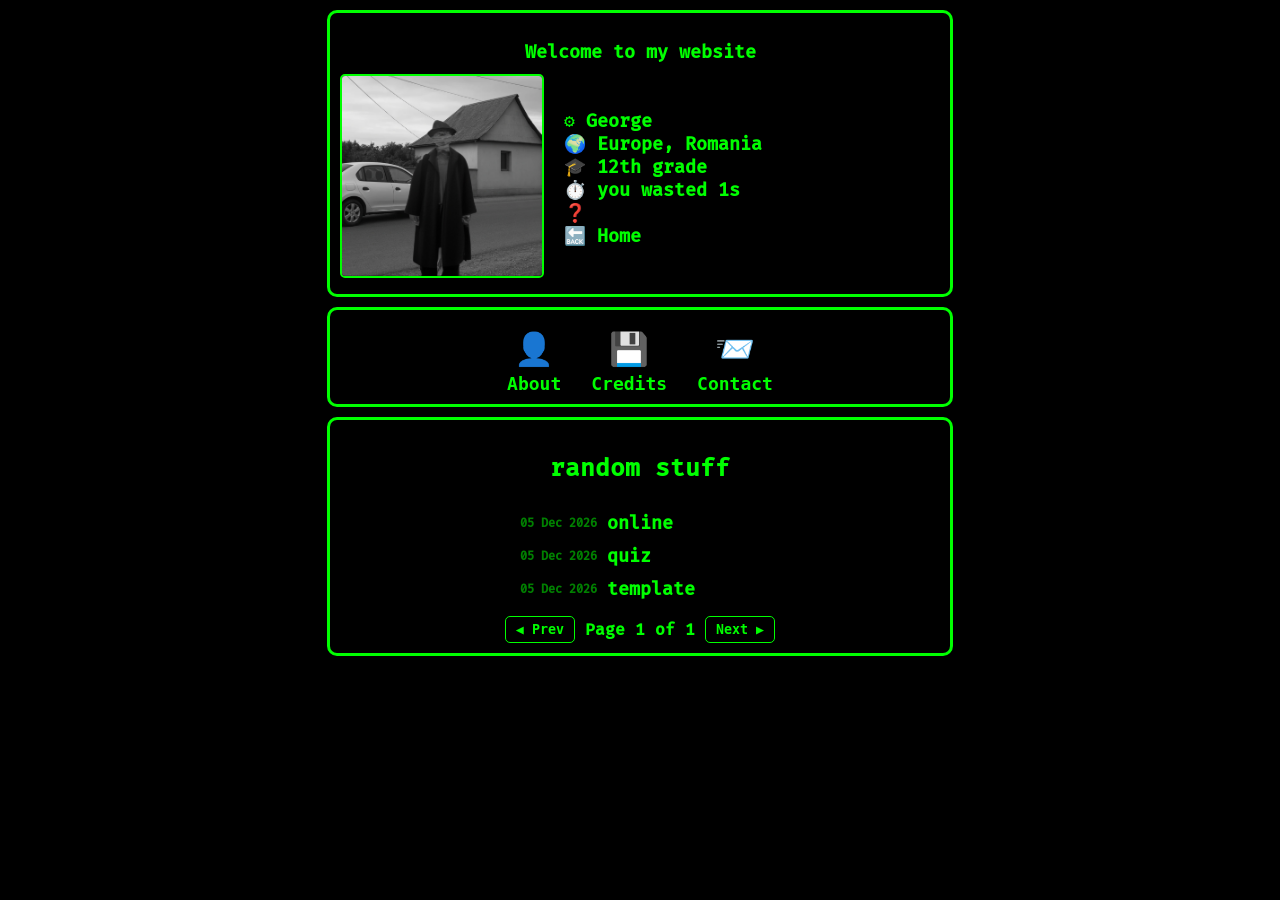
==== index.html @ c5534a14 "Add files via upload" ====
<!DOCTYPE html>
<html lang="en">
<head>
  <meta charset="UTF-8" />
  <meta name="viewport" content="width=device-width, initial-scale=1.0"/>
  <title>George</title>
    <link rel="icon" type="image/png" href="images/favicon.png" />
  <style>
    @font-face {
  font-family: 'FiraCodeNerdFontMono';
  src: url('/fonts/FiraCodeNerdFontMono-Medium.ttf') format('truetype');
  font-weight: normal;
  font-style: normal;
}

    body {
      background-color: black;
      color: #00ff00;
      font-family: 'Fira Code', monospace;
      margin: 0;
      padding: 10px;
      font-size: 18px;
      font-weight: bold;
      display: flex;
      flex-direction: column;
      align-items: center;
      font-family: 'FiraCodeNerdFontMono', monospace;
    }

    a {
      color: #00ff00;
      text-decoration: none;
    }

    a:hover {
      text-decoration: underline;
    }

    .container {
      border: 3px solid #00ff00;
      padding: 10px;
      margin-bottom: 10px;
      border-radius: 10px;
      width: 90%;
      max-width: 600px;
           text-decoration: none;
    }

    .highlight {
      background-color: #00ff00;
      color: black;
      padding: 2px 5px;
    }

    .top-section-link {
      text-decoration: none;
      color: inherit;
      display: block;
    }

    .top-section-link:hover {
      opacity: 0.95;
    }

    .top-section {
      display: flex;
      align-items: center;
      gap: 20px;
    }

    .image-container img {
      width: 200px;
      cursor: pointer;
      border: 2px solid #00ff00;
      border-radius: 5px;
    }

    .personal-info {
      flex: 1;
      align-items: center;
      text-align: left;
    }

.file-list {
  margin-top: 10px;
  text-align: center;
  flex-direction: column;
  align-items: center;
}


    .file-entry {
      display: flex;
      justify-content: flex-start;
      align-items: center;
      padding: 5px 0;
      padding-left: 180px;
    }

    .file-entry span {
      font-size: 0.65em;
      opacity: 0.5;
      margin-right: 10px;
      display: flex;
      align-items: center;
    }

    .pagination {
      display: flex;
      justify-content: center;
      align-items: center;
      gap: 10px;
      margin-top: 10px;
    }

    .pagination button {
      background-color: black;
      border: 1px solid #00ff00;
      color: #00ff00;
      padding: 5px 10px;
      font-family: monospace;
      font-weight: bold;
      cursor: pointer;
      border-radius: 5px;
    }

    .pagination button:hover {
      background-color: #00ff00;
      color: black;
    }

    .page-number {
      font-size: 16px;
      color: #00ff00;
    }

    .article-content {
      margin-top: 10px;
    }

    .article-content pre {
      margin: 0;
    }

    .static-links {
      text-align: center;
    }

    .link-row {
      display: flex;
      justify-content: center;
      gap: 30px;
      margin-top: 10px;
    }

    .static-link {
      display: flex;
      flex-direction: column;
      align-items: center;
      color: #00ff00;
      text-decoration: none;
      font-family: monospace;
      font-weight: bold;
    }

    .static-link .emoji {
      font-size: 2rem;
      margin-bottom: 5px;
    }

    .static-link:hover {
      text-decoration: underline;
      color: #00ff99;
    }

    #info-container {
      text-align: center;
    }

    #info-container p {
      margin-bottom: 10px;
    }

    #articleListContainer p:first-child {
      font-size: 24px;
      text-align: center;
    }

    @media (max-width: 600px) {
  .file-entry {
    flex-direction: column;
    align-items: center;
    padding-left: 0;
    text-align: center;
  }

  .file-entry span {
    margin-bottom: 5px;
    justify-content: center;
  }

  .top-section {
    flex-direction: column;
    text-align: center;
  }

  .personal-info {
    text-align: left;
  }

  .image-container img {
    width: 100%;
    max-width: 250px;
  }
}

  </style>
</head>
<body>

  <div class="container" id="info-container">
    <p>Welcome to my website</p>
<div class="top-section-link">
      <div class="top-section">
        <div class="image-container">
          <img id="clickableImage" src="" onclick="changeImage()">
        </div>
        <div class="personal-info">
          ⚙️ George<br>
          🌍 Europe, Romania<br>
          🎓 12th grade<br>
          ⏱️ you wasted <span id="timer">0</span><br>
 <a href="https://www.youtube.com/watch?v=dQw4w9WgXcQ" style="text-decoration: none; color: inherit;">
          ❓ <br>
  🔙 <span>Home</span> <br>
</a>

        </div>
      </div>
</div>
  </div>

  <div class="container static-links">
    <div class="link-row">
      <a class="static-link" href="./pages/about" target="_blank"><div class="emoji">👤</div><div class="label">About</div></a>
      <a class="static-link" href="./pages/credits" target="_blank"><div class="emoji">💾</div><div class="label">Credits</div></a>
      <a class="static-link" href="./pages/contact" target="_blank"><div class="emoji">📨</div><div class="label">Contact</div></a>
    </div>
  </div>

  <div class="container" id="articleListContainer">
    <p>random stuff</p>
    <div class="file-list" id="fileList"></div>
    <div class="pagination">
      <button onclick="changePage(-1)">◀ Prev</button>
      <span class="page-number" id="pageNumber">Page 1</span>
      <button onclick="changePage(1)">Next ▶</button>
    </div>
  </div>

<script>
  const image = document.getElementById('clickableImage');
  const startImages = [
    'start/image1.png',
    'start/image2.png',
    'start/image3.png',
    'start/image4.png',
    'start/image5.png'
  ];

  function getRandomImage() {
    return startImages[Math.floor(Math.random() * startImages.length)];
  }

  function changeImage() {
    let newImg;
    do {
      newImg = getRandomImage();
    } while (image.src.endsWith(newImg));
    image.src = newImg;
  }

  window.addEventListener('DOMContentLoaded', () => {
    image.src = getRandomImage();
  });

  let currentPage = 0;
  let files = [];

async function fetchArticles() {
  try {
    const res = await fetch('./div/');
    const text = await res.text();

    const parser = new DOMParser();
    const doc = parser.parseFromString(text, 'text/html');
    const links = Array.from(doc.querySelectorAll('a'));

    const folders = links
      .map(link => link.getAttribute('href'))
      .filter(href =>
        href &&
        !href.startsWith('?') &&
        href.endsWith('/') &&
        href !== '../' &&
        href !== './'
      )
      .map(href => decodeURIComponent(href.replace(/\/$/, ''))); // remove trailing slash

    const metadataPromises = folders.map(async folder => {
      try {
        const response = await fetch(`./div/${folder}/`, { method: 'HEAD' });
        const lastModified = response.headers.get('Last-Modified');
        return {
          name: folder,
          date: lastModified ? new Date(lastModified) : new Date(0)
        };
      } catch {
        return { name: folder, date: new Date(0) };
      }
    });

    files = await Promise.all(metadataPromises);
    files.sort((a, b) => b.date - a.date);
    renderFolders();

  } catch (err) {
    document.getElementById('fileList').innerHTML = '<p style="color: red;">⚠️ Could not fetch folders. Ensure the server supports directory listing and `./div/` exists.</p>';
  }
}


  function renderFolders() {
  const fileList = document.getElementById('fileList');
  fileList.innerHTML = '';

  const start = currentPage * 10;
  const end = start + 10;
  const pageFolders = files.slice(start, end);

  if (pageFolders.length === 0) {
    fileList.innerHTML = '<p>N-am.</p>';
    return;
  }

  pageFolders.forEach(folder => {
    const link = `./div/${folder.name}/`;

    const div = document.createElement('div');
    div.className = 'file-entry';

    const formattedDate = folder.date.toLocaleDateString('en-GB', {
      day: '2-digit',
      month: 'short',
      year: 'numeric'
    });

    div.innerHTML = `
      <span>${formattedDate}</span>
      <a href="${link}">${folder.name}</a>
    `;

    fileList.appendChild(div);
  });

  const pageNumDisplay = document.getElementById('pageNumber');
  if (pageNumDisplay) {
    const totalPages = Math.ceil(files.length / 10);
    pageNumDisplay.textContent = `Page ${currentPage + 1} of ${totalPages}`;
  }
}


  function changePage(offset) {
    const newPage = currentPage + offset;
    const maxPage = Math.ceil(files.length / 10) - 1;
    if (newPage >= 0 && newPage <= maxPage) {
      currentPage = newPage;
      renderFolders(); // <-- fix here
    }
  }

  fetchArticles();

  let seconds = 0;
  const timerElement = document.getElementById('timer');

  setInterval(() => {
    seconds++;
    if (timerElement) {
      const minutes = Math.floor(seconds / 60);
      const remainingSeconds = seconds % 60;
      timerElement.textContent = minutes > 0
        ? `${minutes}m${remainingSeconds > 0 ? ` ${remainingSeconds}s` : ''}`
        : `${seconds}s`;
    }
  }, 1000);
</script>

</body>
</html>
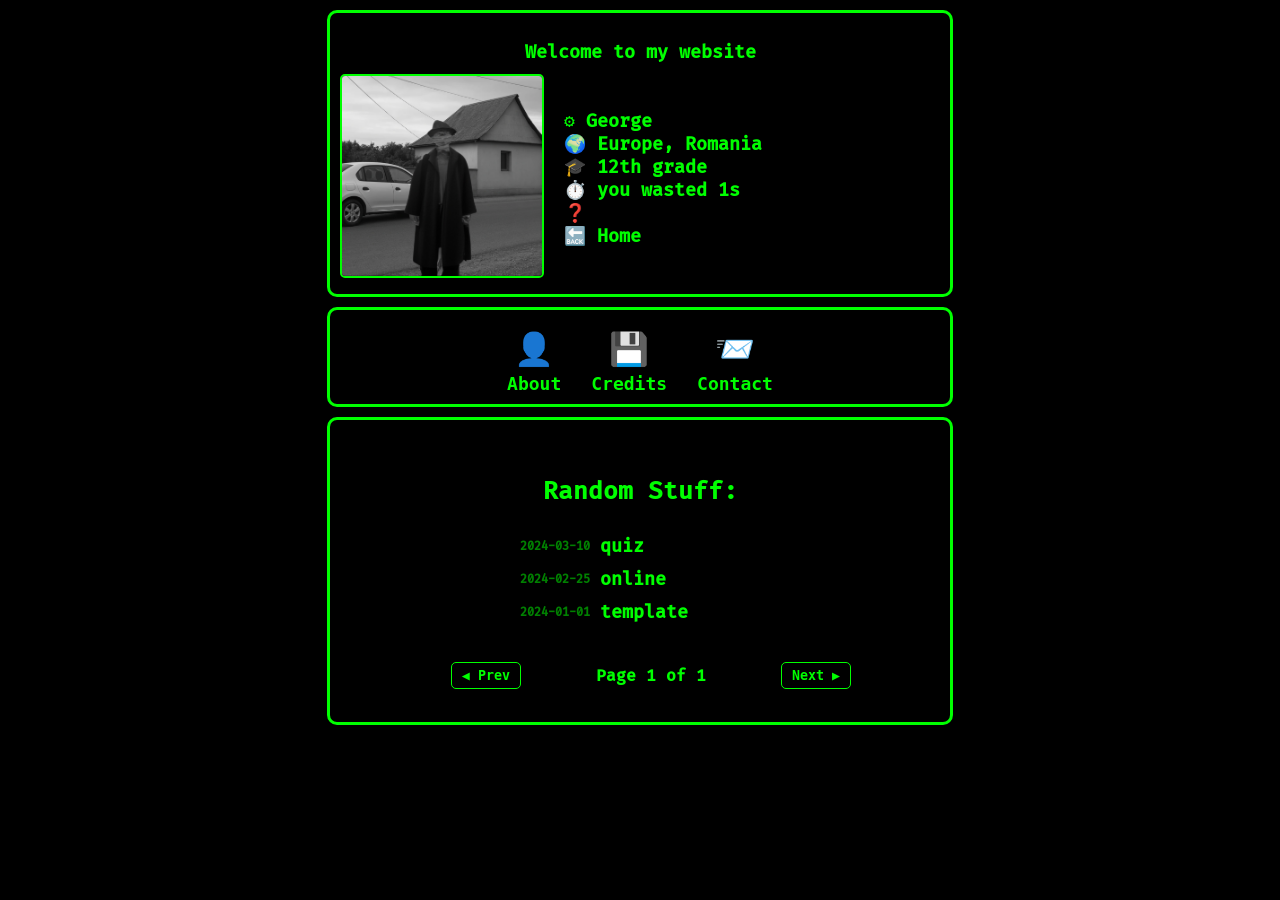
==== commit 43edfc9b: "Update index.html made fetch articles static" ====
--- a/index.html
+++ b/index.html
@@ -83,7 +83,7 @@
     }
 
 .file-list {
-  margin-top: 10px;
+  margin-top: 4px;
   text-align: center;
   flex-direction: column;
   align-items: center;
@@ -249,153 +249,75 @@
     </div>
   </div>
 
-  <div class="container" id="articleListContainer">
-    <p>random stuff</p>
-    <div class="file-list" id="fileList"></div>
-    <div class="pagination">
-      <button onclick="changePage(-1)">◀ Prev</button>
-      <span class="page-number" id="pageNumber">Page 1</span>
-      <button onclick="changePage(1)">Next ▶</button>
-    </div>
-  </div>
+ <div class="container" id="articleListContainer">
+        <div class="file-list" id="fileList">
+          <p>Random Stuff:</p>
+        <div class="file-entry">
+            <span>2024-03-10</span>
+            <a href="./div/quiz/index.html">quiz</a>
+        </div>
+
+        <div class="file-entry">
+            <span>2024-02-25</span>
+            <a href="./div/online/index.html">online</a>
+        </div>
+        
+        <div class="file-entry">
+            <span>2024-01-01</span>
+            <a href="./div/template/index.html">template</a>
+        </div>
+        
+        </div>
+        <div class="pagination">
+      <button disabled>◀ Prev</button>
+      <span class="page-number">Page 1 of 1</span>
+      <button disabled>Next ▶</button>
+    </div>
+  </div>
 
 <script>
-  const image = document.getElementById('clickableImage');
-  const startImages = [
-    'start/image1.png',
-    'start/image2.png',
-    'start/image3.png',
-    'start/image4.png',
-    'start/image5.png'
-  ];
-
-  function getRandomImage() {
-    return startImages[Math.floor(Math.random() * startImages.length)];
-  }
-
-  function changeImage() {
-    let newImg;
-    do {
-      newImg = getRandomImage();
-    } while (image.src.endsWith(newImg));
-    image.src = newImg;
-  }
-
-  window.addEventListener('DOMContentLoaded', () => {
-    image.src = getRandomImage();
-  });
-
-  let currentPage = 0;
-  let files = [];
-
-async function fetchArticles() {
-  try {
-    const res = await fetch('./div/');
-    const text = await res.text();
-
-    const parser = new DOMParser();
-    const doc = parser.parseFromString(text, 'text/html');
-    const links = Array.from(doc.querySelectorAll('a'));
-
-    const folders = links
-      .map(link => link.getAttribute('href'))
-      .filter(href =>
-        href &&
-        !href.startsWith('?') &&
-        href.endsWith('/') &&
-        href !== '../' &&
-        href !== './'
-      )
-      .map(href => decodeURIComponent(href.replace(/\/$/, ''))); // remove trailing slash
-
-    const metadataPromises = folders.map(async folder => {
-      try {
-        const response = await fetch(`./div/${folder}/`, { method: 'HEAD' });
-        const lastModified = response.headers.get('Last-Modified');
-        return {
-          name: folder,
-          date: lastModified ? new Date(lastModified) : new Date(0)
-        };
-      } catch {
-        return { name: folder, date: new Date(0) };
-      }
-    });
-
-    files = await Promise.all(metadataPromises);
-    files.sort((a, b) => b.date - a.date);
-    renderFolders();
-
-  } catch (err) {
-    document.getElementById('fileList').innerHTML = '<p style="color: red;">⚠️ Could not fetch folders. Ensure the server supports directory listing and `./div/` exists.</p>';
-  }
-}
-
-
-  function renderFolders() {
-  const fileList = document.getElementById('fileList');
-  fileList.innerHTML = '';
-
-  const start = currentPage * 10;
-  const end = start + 10;
-  const pageFolders = files.slice(start, end);
-
-  if (pageFolders.length === 0) {
-    fileList.innerHTML = '<p>N-am.</p>';
-    return;
-  }
-
-  pageFolders.forEach(folder => {
-    const link = `./div/${folder.name}/`;
-
-    const div = document.createElement('div');
-    div.className = 'file-entry';
-
-    const formattedDate = folder.date.toLocaleDateString('en-GB', {
-      day: '2-digit',
-      month: 'short',
-      year: 'numeric'
-    });
-
-    div.innerHTML = `
-      <span>${formattedDate}</span>
-      <a href="${link}">${folder.name}</a>
-    `;
-
-    fileList.appendChild(div);
-  });
-
-  const pageNumDisplay = document.getElementById('pageNumber');
-  if (pageNumDisplay) {
-    const totalPages = Math.ceil(files.length / 10);
-    pageNumDisplay.textContent = `Page ${currentPage + 1} of ${totalPages}`;
-  }
-}
-
-
-  function changePage(offset) {
-    const newPage = currentPage + offset;
-    const maxPage = Math.ceil(files.length / 10) - 1;
-    if (newPage >= 0 && newPage <= maxPage) {
-      currentPage = newPage;
-      renderFolders(); // <-- fix here
-    }
-  }
-
-  fetchArticles();
-
-  let seconds = 0;
-  const timerElement = document.getElementById('timer');
-
-  setInterval(() => {
-    seconds++;
-    if (timerElement) {
-      const minutes = Math.floor(seconds / 60);
-      const remainingSeconds = seconds % 60;
-      timerElement.textContent = minutes > 0
-        ? `${minutes}m${remainingSeconds > 0 ? ` ${remainingSeconds}s` : ''}`
-        : `${seconds}s`;
-    }
-  }, 1000);
+  const image = document.getElementById('clickableImage');
+  const startImages = [
+    'start/image1.png',
+    'start/image2.png',
+    'start/image3.png',
+    'start/image4.png',
+    'start/image5.png'
+  ];
+
+  function getRandomImage() {
+    return startImages[Math.floor(Math.random() * startImages.length)];
+  }
+
+  function changeImage() {
+    let newImg;
+    do {
+      newImg = getRandomImage();
+    } while (image.src.endsWith(newImg));
+    image.src = newImg;
+  }
+
+  window.addEventListener('DOMContentLoaded', () => {
+    image.src = getRandomImage();
+    // Removed all dynamic fetching/rendering logic
+  });
+
+
+// REMOVED: fetchArticles, renderFolders, and changePage functions
+
+  let seconds = 0;
+  const timerElement = document.getElementById('timer');
+
+  setInterval(() => {
+    seconds++;
+    if (timerElement) {
+      const minutes = Math.floor(seconds / 60);
+      const remainingSeconds = seconds % 60;
+      timerElement.textContent = minutes > 0
+        ? `${minutes}m${remainingSeconds > 0 ? ` ${remainingSeconds}s` : ''}`
+        : `${seconds}s`;
+    }
+  }, 1000);
 </script>
 
 </body>
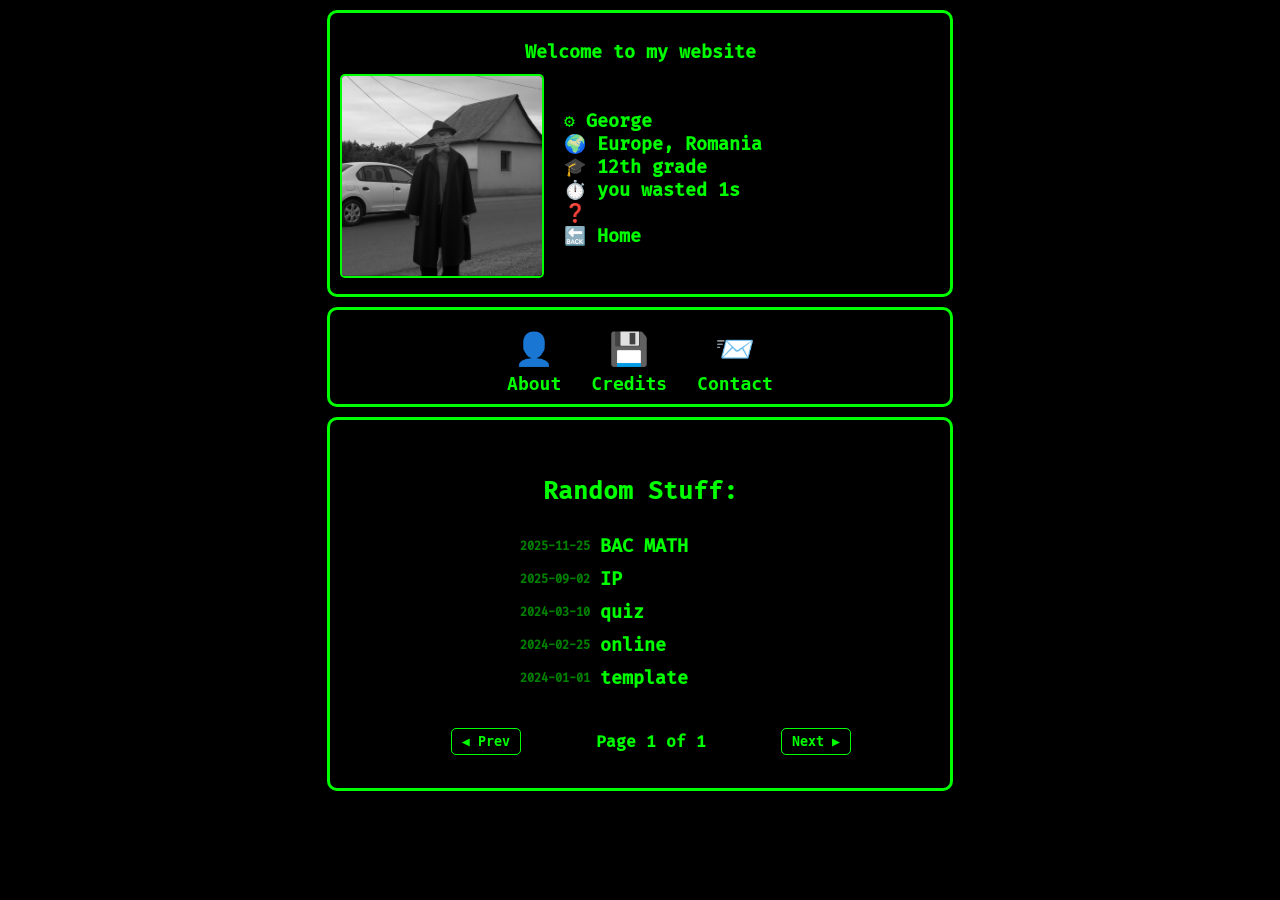
==== commit 772d11af: "Add files via upload" ====
--- a/index.html
+++ b/index.html
@@ -253,6 +253,14 @@
         <div class="file-list" id="fileList">
           <p>Random Stuff:</p>
         <div class="file-entry">
+            <span>2025-11-25</span>
+            <a href="./div/pdftobrain/index.html">BAC MATH</a>
+        </div>
+        <div class="file-entry">
+            <span>2025-09-02</span>
+            <a href="./div/lol/index.html">IP</a>
+        </div>
+        <div class="file-entry">
             <span>2024-03-10</span>
             <a href="./div/quiz/index.html">quiz</a>
         </div>
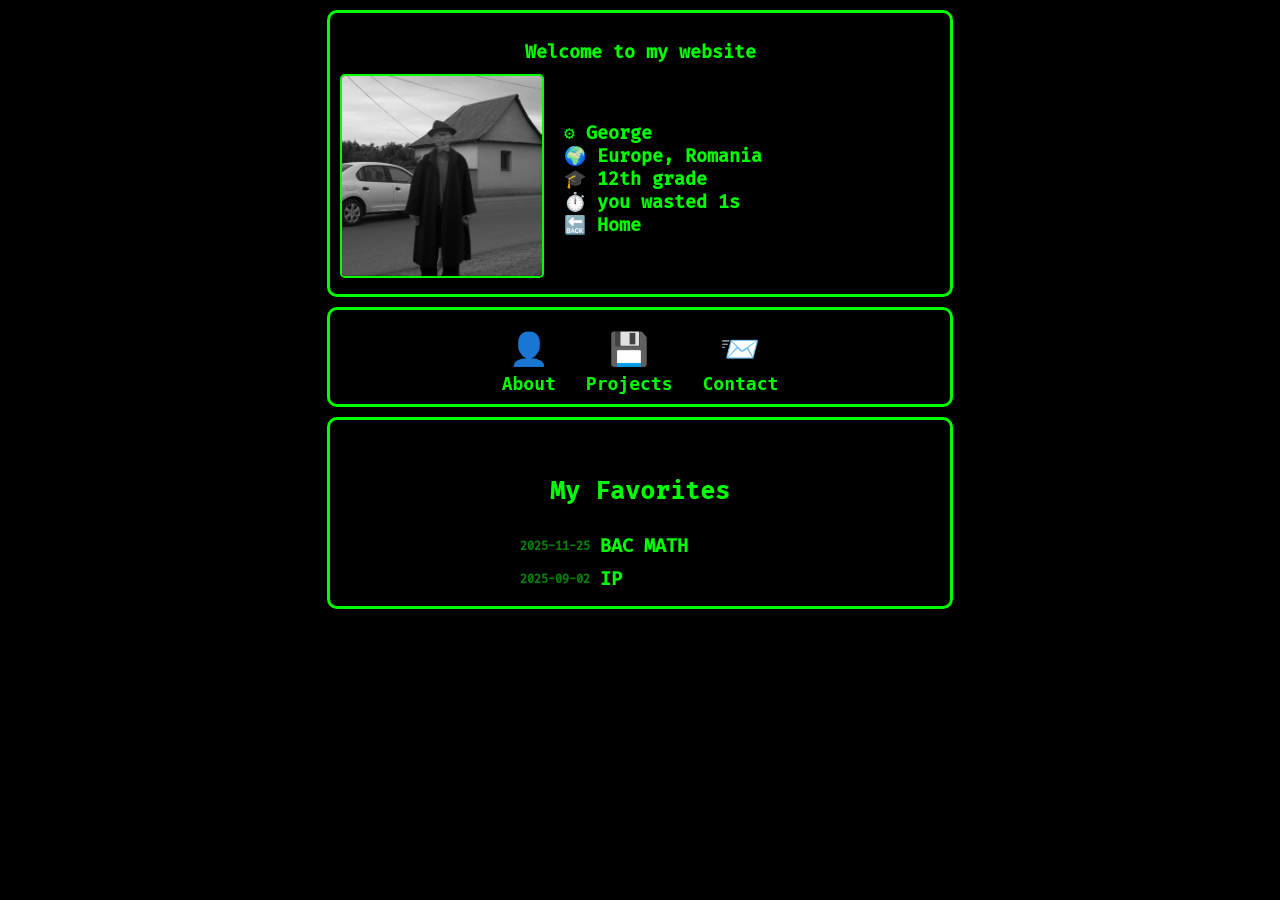
==== commit e2b54eaa: "Add files via upload" ====
--- a/index.html
+++ b/index.html
@@ -232,7 +232,6 @@
           🎓 12th grade<br>
           ⏱️ you wasted <span id="timer">0</span><br>
  <a href="https://www.youtube.com/watch?v=dQw4w9WgXcQ" style="text-decoration: none; color: inherit;">
-          ❓ <br>
   🔙 <span>Home</span> <br>
 </a>
 
@@ -244,43 +243,21 @@
   <div class="container static-links">
     <div class="link-row">
       <a class="static-link" href="./pages/about" target="_blank"><div class="emoji">👤</div><div class="label">About</div></a>
-      <a class="static-link" href="./pages/credits" target="_blank"><div class="emoji">💾</div><div class="label">Credits</div></a>
+      <a class="static-link" href="./pages/projects" target="_blank"><div class="emoji">💾</div><div class="label">Projects</div></a>
       <a class="static-link" href="./pages/contact" target="_blank"><div class="emoji">📨</div><div class="label">Contact</div></a>
     </div>
   </div>
 
  <div class="container" id="articleListContainer">
         <div class="file-list" id="fileList">
-          <p>Random Stuff:</p>
+          <p>My Favorites</p>
         <div class="file-entry">
             <span>2025-11-25</span>
-            <a href="./div/pdftobrain/index.html">BAC MATH</a>
+            <a href="./div/mathbrain">BAC MATH</a>
         </div>
         <div class="file-entry">
             <span>2025-09-02</span>
-            <a href="./div/lol/index.html">IP</a>
-        </div>
-        <div class="file-entry">
-            <span>2024-03-10</span>
-            <a href="./div/quiz/index.html">quiz</a>
-        </div>
-
-        <div class="file-entry">
-            <span>2024-02-25</span>
-            <a href="./div/online/index.html">online</a>
-        </div>
-        
-        <div class="file-entry">
-            <span>2024-01-01</span>
-            <a href="./div/template/index.html">template</a>
-        </div>
-        
-        </div>
-        <div class="pagination">
-      <button disabled>◀ Prev</button>
-      <span class="page-number">Page 1 of 1</span>
-      <button disabled>Next ▶</button>
-    </div>
+            <a href="./div/lol">IP</a>
   </div>
 
 <script>
@@ -307,11 +284,8 @@
 
   window.addEventListener('DOMContentLoaded', () => {
     image.src = getRandomImage();
-    // Removed all dynamic fetching/rendering logic
   });
 
-
-// REMOVED: fetchArticles, renderFolders, and changePage functions
 
   let seconds = 0;
   const timerElement = document.getElementById('timer');
